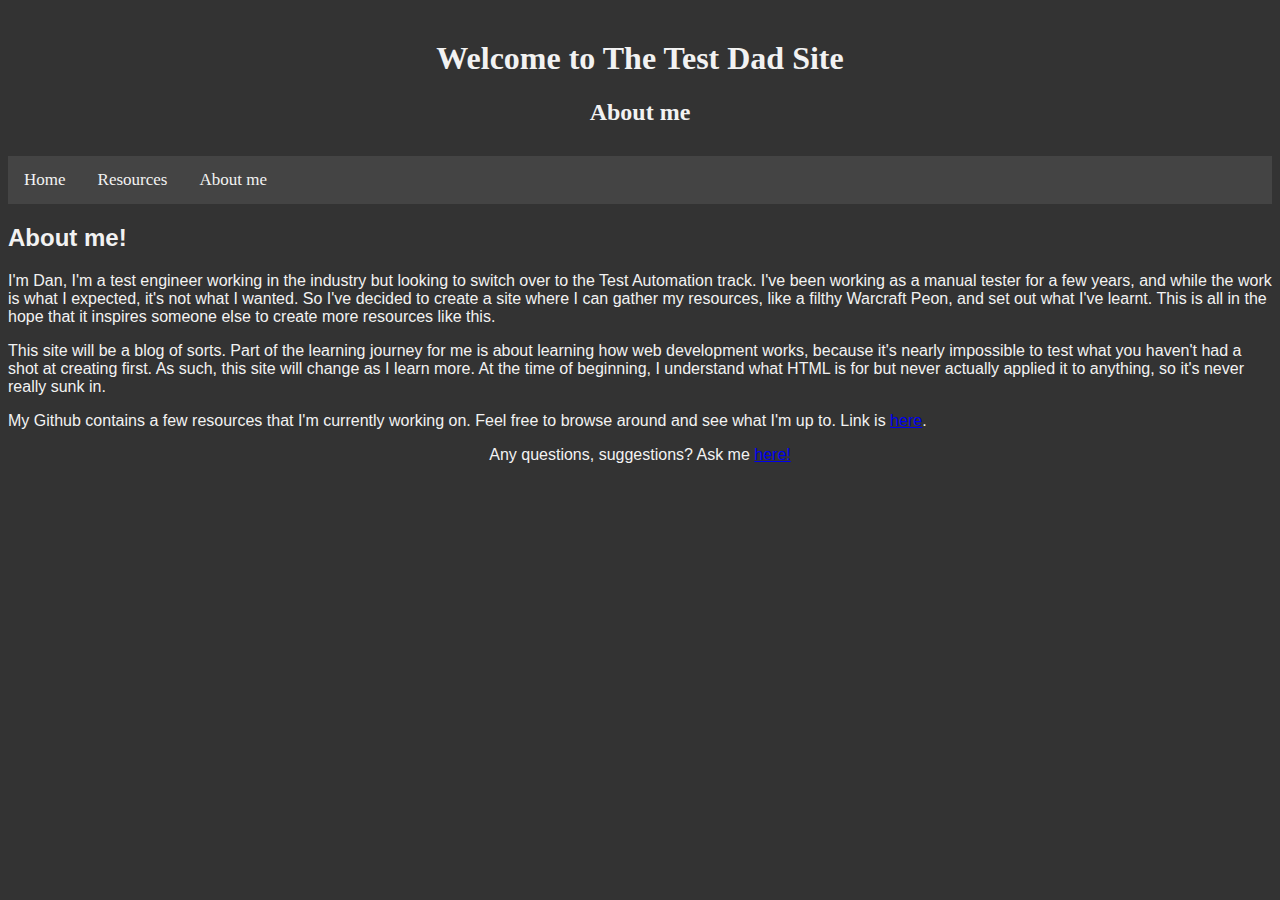
==== aboutme.html @ 367220fb "Initial upload of site 11MAR23" ====
<!DOCTYPE=HTML>
    <html>

    <head>
        <link rel="stylesheet" href="mystyle.css">
    </head>

    <!--Top Navigation section-->
    <div id="main-headers" class="display-text">
        <div class="header-container">
            <div class="center">
                <h1> Welcome to The Test Dad Site</h1>
                <h2> About me </h2>
            </div>
        </div>
        <div class="topnav">
            <a href="index.html">Home</a><a href="resources.html">Resources</a><a href="aboutme.html">About
                me</a>
        </div>
    </div>
    <!--end Top Navigation section-->

    <body>
        <h2> About me!</h2>
        <p>I'm Dan, I'm a test engineer working in the industry but looking to switch over to the Test
            Automation track. I've been working as a manual tester for a few years, and while the work is what I
            expected,
            it's not what I wanted. So I've decided to create a site where I can gather my resources, like a
            filthy
            Warcraft Peon, and set out what I've learnt. This is all in the hope that it inspires someone else
            to create more resources like this. </p>
        <p>This site will be a blog of sorts. Part of the learning journey for me is about learning how web
            development
            works, because it's nearly impossible to test what you haven't had a shot at creating first. As
            such, this site will change as I learn more. At the time of beginning, I understand what HTML is
            for but never actually applied it to anything, so it's never really sunk in.
        </p>
        <p>My Github contains a few resources that I'm currently working on. Feel free to browse around and see what I'm up to.
            Link is <a href="https://github.com/djohansen112">here</a>.

        </p>


    </body>
    <footer>Any questions, suggestions? Ask me <a href="mailto:djohansen112@gmail.com">here!</a>
    </footer>

    </html>
---- mystyle.css ----
.display-text {
    color: #f2f2f2;
    font-family: fantasy;
}

.topnav {
    background-color: #444444;
    overflow: hidden;
}

.topnav a {
    float: left;
    color: #f2f2f2;
    text-align: center;
    padding: 14px 16px;
    text-decoration: none;
    font-size: 17px;
}

.topnav a:hover {
    background-color: #ddd;
    color: black;
}

.topnav a.active {
    background-color: #04AA6D;
    color: #f2f2f2;
}

.header-container {
    height: 100px;
    position: relative;
    border: 3px #f2f2f2;
    padding: 24;
    align-self: center;
}

.center {
    margin: 0;
    position: absolute;
    top: 50%;
    left: 50%;
    -ms-transform: translate(-50%, -50%);
    transform: translate(-50%, -50%);
    text-align: center;

}

footer {
    text-align: center;
}

body {
    background-color: #333333;
    color: #f2f2f2;
    font-family: sans-serif;
}
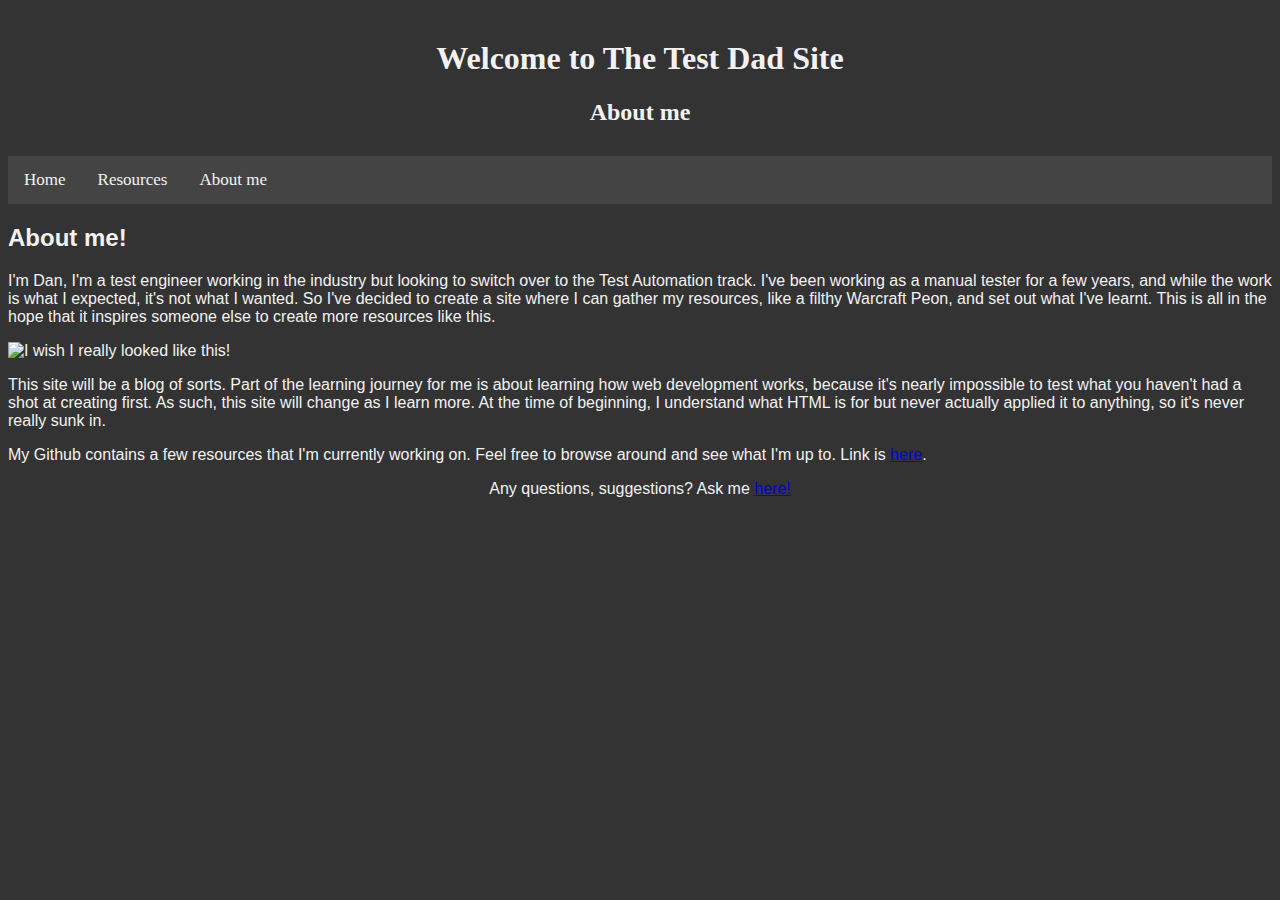
==== commit 62d26787: "End of the night 11MAR23" ====
--- a/aboutme.html
+++ b/aboutme.html
@@ -3,6 +3,7 @@
 
     <head>
         <link rel="stylesheet" href="mystyle.css">
+        <title>Testman - About me</title>
     </head>
 
     <!--Top Navigation section-->
@@ -21,7 +22,7 @@
     <!--end Top Navigation section-->
 
     <body>
-        <h2> About me!</h2>
+        <section><h2> About me!</h2>
         <p>I'm Dan, I'm a test engineer working in the industry but looking to switch over to the Test
             Automation track. I've been working as a manual tester for a few years, and while the work is what I
             expected,
@@ -29,6 +30,7 @@
             filthy
             Warcraft Peon, and set out what I've learnt. This is all in the hope that it inspires someone else
             to create more resources like this. </p>
+            <aside><img src="resources/avatar.jpg" alt="I wish I really looked like this!"></aside>
         <p>This site will be a blog of sorts. Part of the learning journey for me is about learning how web
             development
             works, because it's nearly impossible to test what you haven't had a shot at creating first. As
@@ -39,6 +41,7 @@
             Link is <a href="https://github.com/djohansen112">here</a>.
 
         </p>
+    </section>
 
 
     </body>
--- a/mystyle.css
+++ b/mystyle.css
@@ -45,6 +45,9 @@
     text-align: center;
 
 }
+table, th, td, tr{
+    border: 3px #f2f2f2;
+}
 
 footer {
     text-align: center;
